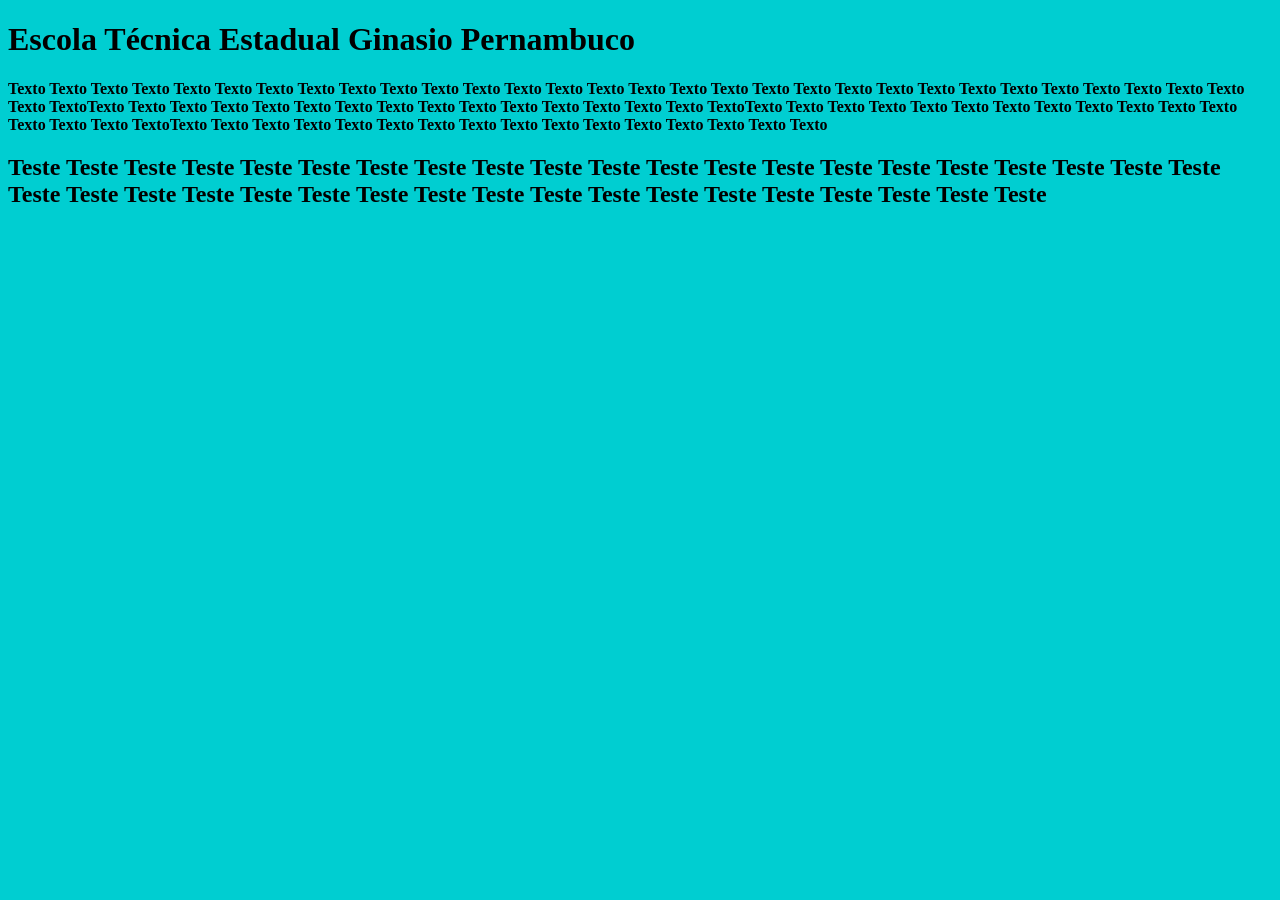
==== atividade1.html @ 1b054adb "Tags e Simbolos" ====
<!DOCTYPE html>
<html lang="en">
<head>
    <meta charset="UTF-8">
    <meta name="viewport" content="width=device-width, initial-scale=1.0">
    <title>PNT Web Atividade 01</title>
</head>
<body bgcolor="#00CED1">
    <h1>Escola Técnica Estadual Ginasio Pernambuco</h1>
<p><strong>Texto Texto Texto Texto Texto Texto Texto Texto Texto Texto Texto Texto Texto Texto Texto Texto Texto Texto Texto Texto Texto Texto Texto Texto Texto Texto Texto Texto Texto Texto Texto TextoTexto Texto Texto Texto Texto Texto Texto Texto Texto Texto Texto Texto Texto Texto Texto TextoTexto Texto Texto Texto Texto Texto Texto Texto Texto Texto Texto Texto Texto Texto Texto TextoTexto Texto Texto Texto Texto Texto Texto Texto Texto Texto Texto Texto Texto Texto Texto Texto</strong></p>
<P><h2>Teste Teste Teste Teste Teste Teste Teste Teste Teste Teste Teste Teste Teste Teste Teste Teste Teste Teste Teste Teste Teste Teste Teste Teste Teste Teste Teste Teste Teste Teste Teste Teste Teste Teste Teste Teste Teste Teste Teste </h2></P>

</body>
</html>
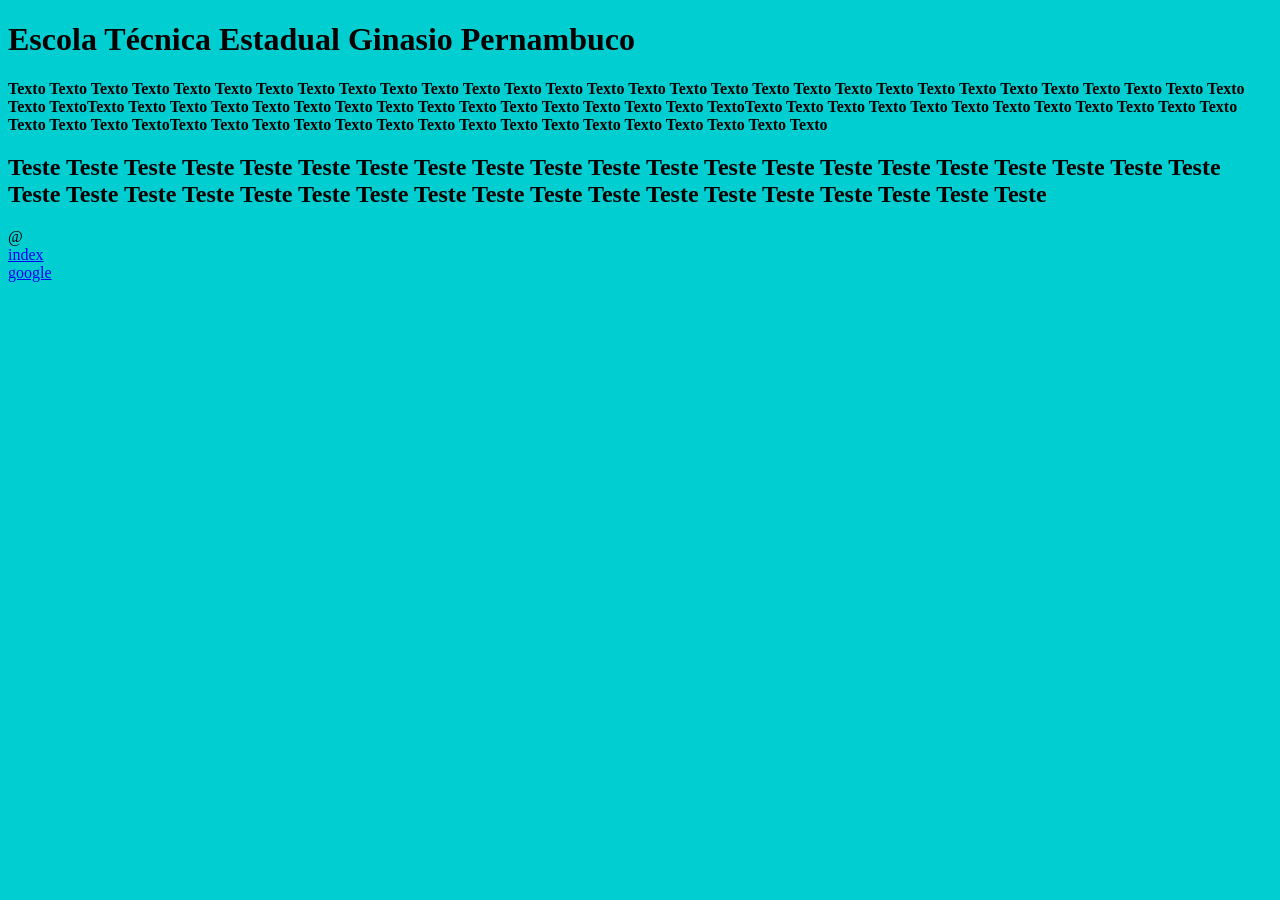
==== commit 7aaf81cb: "criação das ancoras absolutas relativas" ====
--- a/atividade1.html
+++ b/atividade1.html
@@ -1,14 +1,32 @@
 <!DOCTYPE html>
 <html lang="en">
+
 <head>
     <meta charset="UTF-8">
     <meta name="viewport" content="width=device-width, initial-scale=1.0">
     <title>PNT Web Atividade 01</title>
 </head>
+
 <body bgcolor="#00CED1">
     <h1>Escola Técnica Estadual Ginasio Pernambuco</h1>
-<p><strong>Texto Texto Texto Texto Texto Texto Texto Texto Texto Texto Texto Texto Texto Texto Texto Texto Texto Texto Texto Texto Texto Texto Texto Texto Texto Texto Texto Texto Texto Texto Texto TextoTexto Texto Texto Texto Texto Texto Texto Texto Texto Texto Texto Texto Texto Texto Texto TextoTexto Texto Texto Texto Texto Texto Texto Texto Texto Texto Texto Texto Texto Texto Texto TextoTexto Texto Texto Texto Texto Texto Texto Texto Texto Texto Texto Texto Texto Texto Texto Texto</strong></p>
-<P><h2>Teste Teste Teste Teste Teste Teste Teste Teste Teste Teste Teste Teste Teste Teste Teste Teste Teste Teste Teste Teste Teste Teste Teste Teste Teste Teste Teste Teste Teste Teste Teste Teste Teste Teste Teste Teste Teste Teste Teste </h2></P>
+    <p><strong>Texto Texto Texto Texto Texto Texto Texto Texto Texto Texto Texto Texto Texto Texto Texto Texto Texto
+            Texto Texto Texto Texto Texto Texto Texto Texto Texto Texto Texto Texto Texto Texto TextoTexto Texto Texto
+            Texto Texto Texto Texto Texto Texto Texto Texto Texto Texto Texto Texto TextoTexto Texto Texto Texto Texto
+            Texto Texto Texto Texto Texto Texto Texto Texto Texto Texto TextoTexto Texto Texto Texto Texto Texto Texto
+            Texto Texto Texto Texto Texto Texto Texto Texto Texto</strong></p>
+    <P>
+    <h2>Teste Teste Teste Teste Teste Teste Teste Teste Teste Teste Teste Teste Teste Teste Teste Teste Teste Teste
+        Teste Teste Teste Teste Teste Teste Teste Teste Teste Teste Teste Teste Teste Teste Teste Teste Teste Teste
+        Teste Teste Teste </h2>
+    </P>
+
+    &commat;</hr><br />
+
+    <a href="index.html">index</a><br />
+
+    <a href="https://www.google.com.br">google</a><br />
+
 
 </body>
+
 </html>
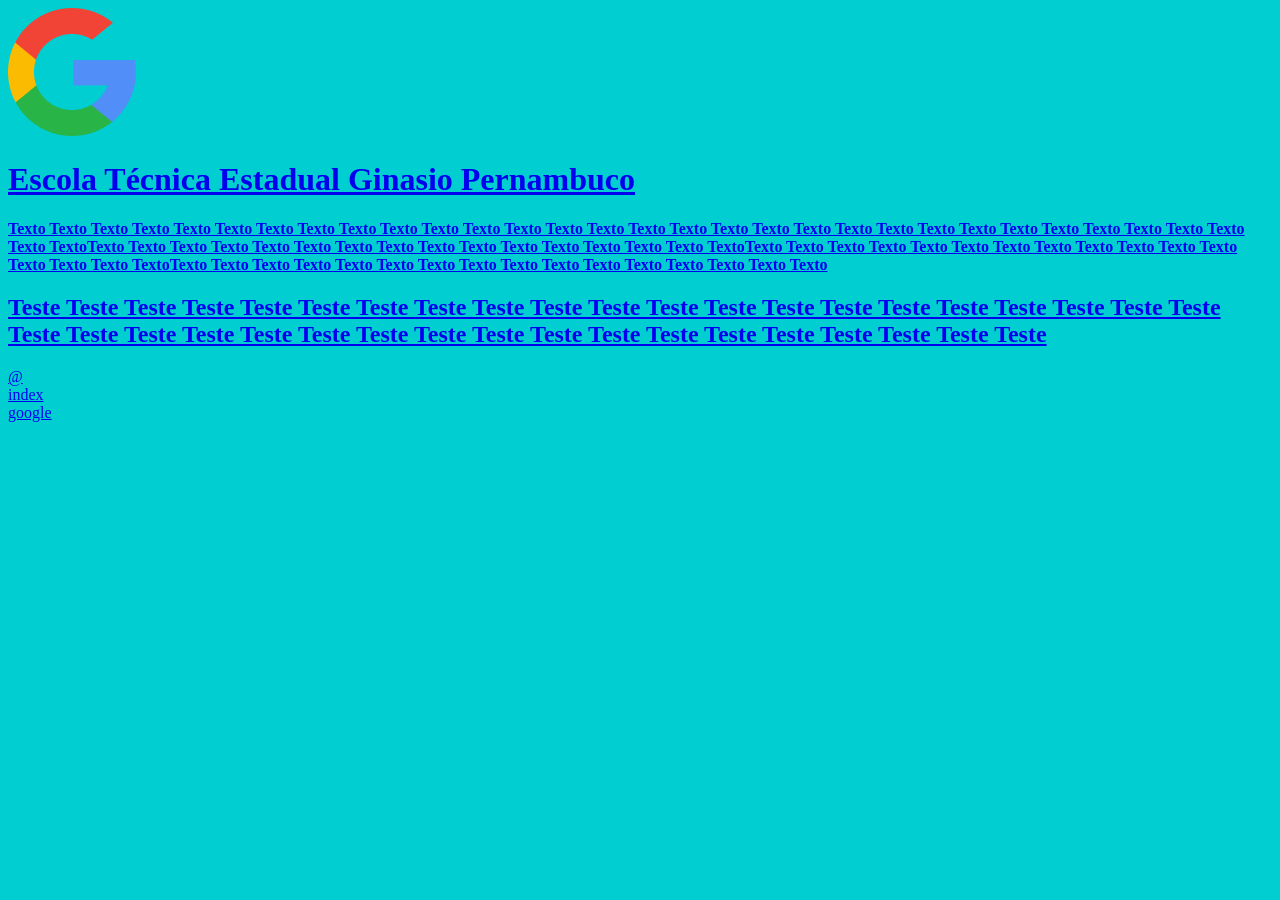
==== commit 857cc1fe: "link de imagem, table, tabelas" ====
--- a/atividade1.html
+++ b/atividade1.html
@@ -8,6 +8,9 @@
 </head>
 
 <body bgcolor="#00CED1">
+
+    <a href="/index.html"><img src="icone/281764.png" alt="logo da empresa" />
+
     <h1>Escola Técnica Estadual Ginasio Pernambuco</h1>
     <p><strong>Texto Texto Texto Texto Texto Texto Texto Texto Texto Texto Texto Texto Texto Texto Texto Texto Texto
             Texto Texto Texto Texto Texto Texto Texto Texto Texto Texto Texto Texto Texto Texto TextoTexto Texto Texto
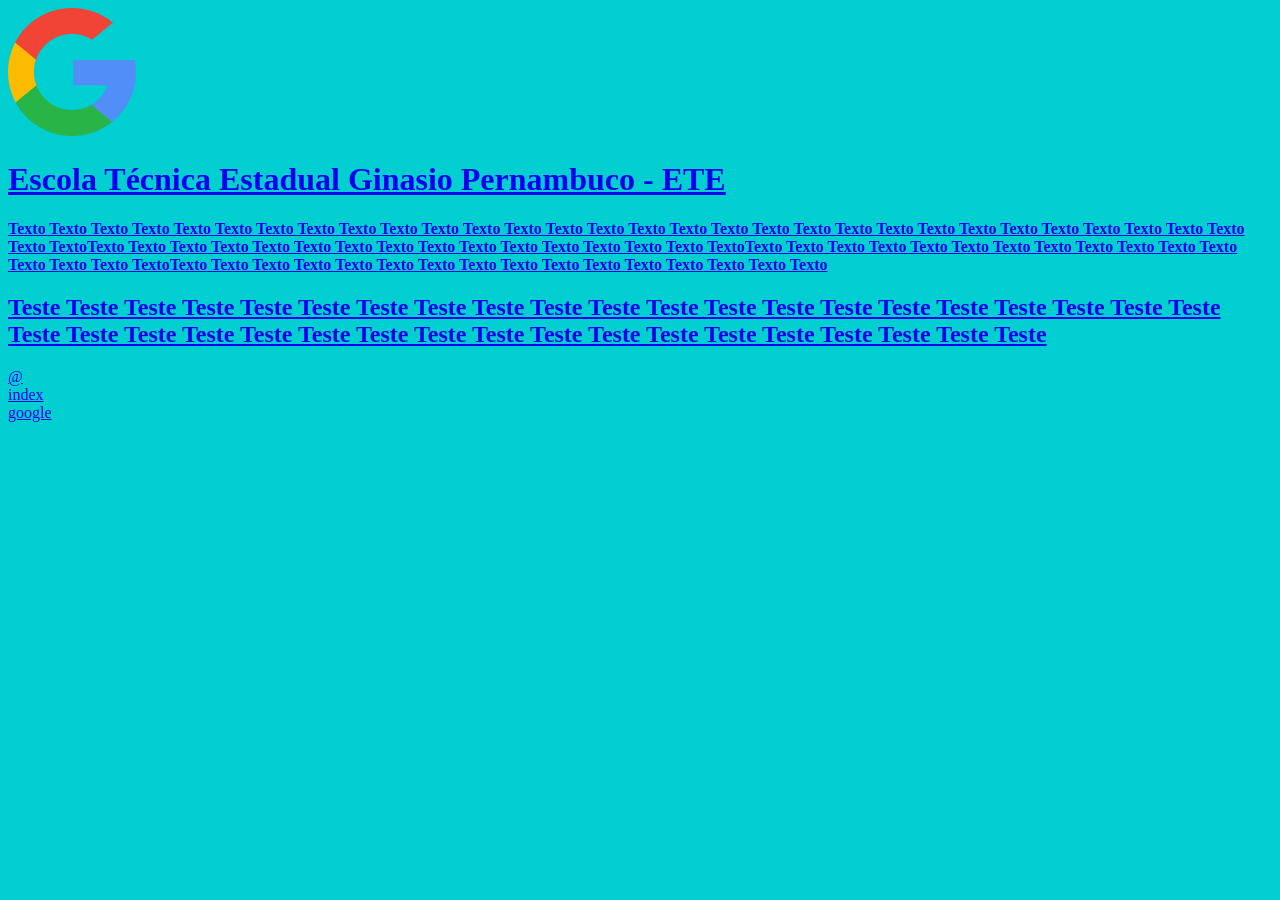
==== commit 33055ee6: "Css final" ====
--- a/atividade1.html
+++ b/atividade1.html
@@ -11,7 +11,7 @@
 
     <a href="/index.html"><img src="icone/281764.png" alt="logo da empresa" />
 
-    <h1>Escola Técnica Estadual Ginasio Pernambuco</h1>
+    <h1>Escola Técnica Estadual Ginasio Pernambuco - ETE</h1>
     <p><strong>Texto Texto Texto Texto Texto Texto Texto Texto Texto Texto Texto Texto Texto Texto Texto Texto Texto
             Texto Texto Texto Texto Texto Texto Texto Texto Texto Texto Texto Texto Texto Texto TextoTexto Texto Texto
             Texto Texto Texto Texto Texto Texto Texto Texto Texto Texto Texto Texto TextoTexto Texto Texto Texto Texto
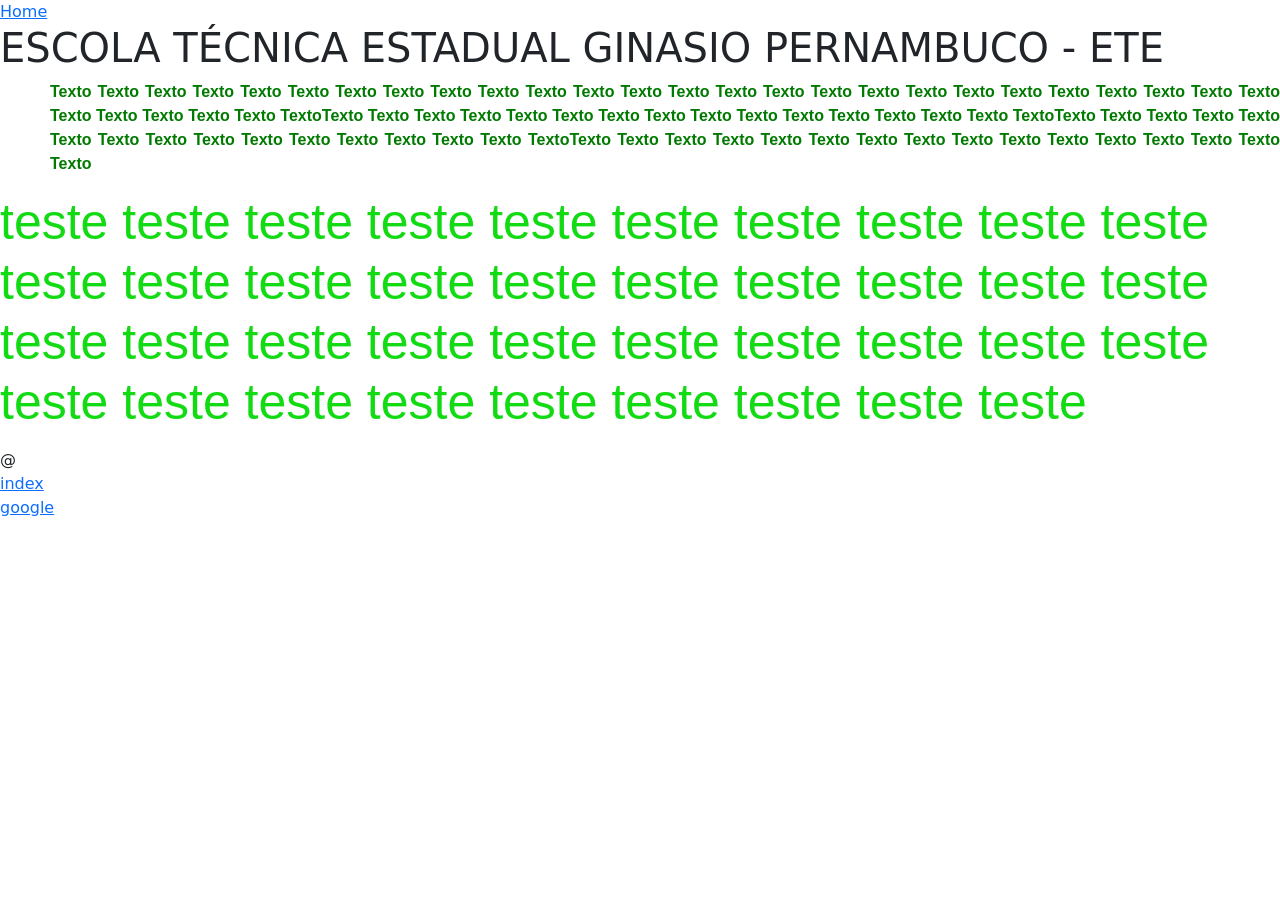
==== commit 3e86dded: "Atividade CSS Documento Unificado - PNT 2026.2" ====
--- a/atividade1.html
+++ b/atividade1.html
@@ -5,11 +5,12 @@
     <meta charset="UTF-8">
     <meta name="viewport" content="width=device-width, initial-scale=1.0">
     <title>PNT Web Atividade 01</title>
+    <link rel="stylesheet" href="style.css">
 </head>
 
-<body bgcolor="#00CED1">
+<body class="sem-fundo" bgcolor="#00CED1">
 
-    <a href="/index.html"><img src="icone/281764.png" alt="logo da empresa" />
+    <a href="index.html">Home</a>
 
     <h1>Escola Técnica Estadual Ginasio Pernambuco - ETE</h1>
     <p><strong>Texto Texto Texto Texto Texto Texto Texto Texto Texto Texto Texto Texto Texto Texto Texto Texto Texto
--- a/style.css
+++ b/style.css
@@ -0,0 +1,114 @@
+@import url("https://cdn.jsdelivr.net/npm/bootstrap@5.3.8/dist/css/bootstrap.min.css");
+
+body {
+    background-image: url("icone/images.jpg");
+    background-repeat: no-repeat;
+    background-position: center top;
+}
+
+body.sem-fundo {
+    background-image: none;
+}
+
+h1 {
+    text-transform: uppercase;
+}
+
+h2 {
+    color: #13db13;
+    font-size: 50px;
+    font-family: 'Segoe UI', Tahoma, Geneva, Verdana, sans-serif;
+    text-transform: lowercase;
+}
+
+h3 {
+    color: #e6ab0a;
+    font-size: 20px;
+    font-family: Impact, Haettenschweiler, 'Arial Narrow Bold', sans-serif;
+    text-transform: capitalize;
+}
+
+p {
+    color: #017a01;
+    margin-left: 50px;
+    text-align: justify;
+    font-family: 'Segoe UI', Tahoma, Geneva, Verdana, sans-serif;
+}
+
+p.vermelho {
+    color: rgb(211, 21, 78);
+    margin-left: 50px;
+    text-align: justify;
+    font-family:Arial, Helvetica, sans-serif;
+
+}
+
+a.removelink {
+    text-decoration: none;
+}
+
+a {
+    text-decoration: underline;
+}
+
+a.virtuais {
+    color: #1769aa;
+    font-weight: bold;
+}
+
+a.estrategia {
+    color: #8a2be2;
+    font-style: italic;
+}
+
+table {
+    width: 90%;
+    margin: 24px auto;
+    border: 2px solid #1769aa;
+    border-collapse: collapse;
+    background-color: #f7fbff;
+}
+
+th,
+td {
+    padding: 12px 16px;
+    border: 1px solid #7aa6c2;
+    text-align: left;
+}
+
+th {
+    background-color: #d8edf8;
+    color: #124b6b;
+}
+
+tr {
+    background-color: #edf6fa;
+}
+
+.flutuar-esquerda {
+    float: left;
+    margin-right: 20px;
+}
+
+.flutuar-direita {
+    float: right;
+    margin-left: 20px;
+}
+
+.limpar-flutuacao {
+    clear: both;
+}
+
+a:hover{
+    color: #e6ab0a;
+}
+
+
+li.italico{
+font-style: normal;
+font-size: 50px;
+}
+
+li.capitalize{
+text-transform:capitalize;
+}
